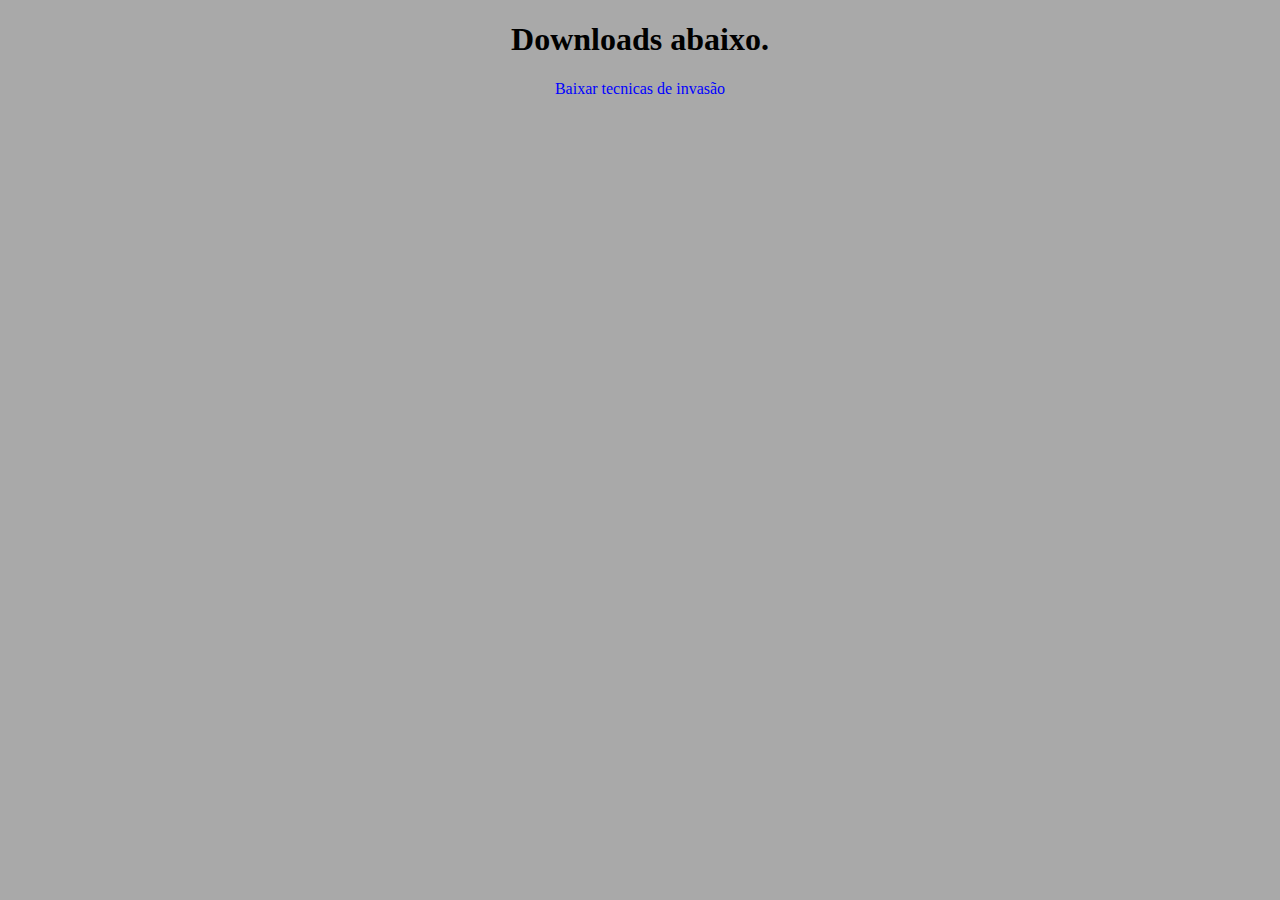
==== Arquvo/index.html @ 0271fe93 "up" ====
<!DOCTYPE html>
<html lang="pt-br">
<head>
    <meta charset="UTF-8">
    <meta http-equiv="X-UA-Compatible" content="IE=edge">
    <meta name="viewport" content="width=device-width, initial-scale=1.0">
    <title>Download</title>
    <style>
        a{
            text-decoration: none;
            color: blue;
        }
        body{
            background-color: darkgray;
        }
        main{
            text-align: center;
        }
    </style>
</head>
<body>
    <main>
        <h1>Downloads abaixo.</h1>
        <a href="toaz.info-livro-tecnicas-de-invasaopdf-pr_a6bf2a0fcd43635b440cc0b538110b69.zip">Baixar tecnicas de invasão</a>
    </main>
</body>
</html>
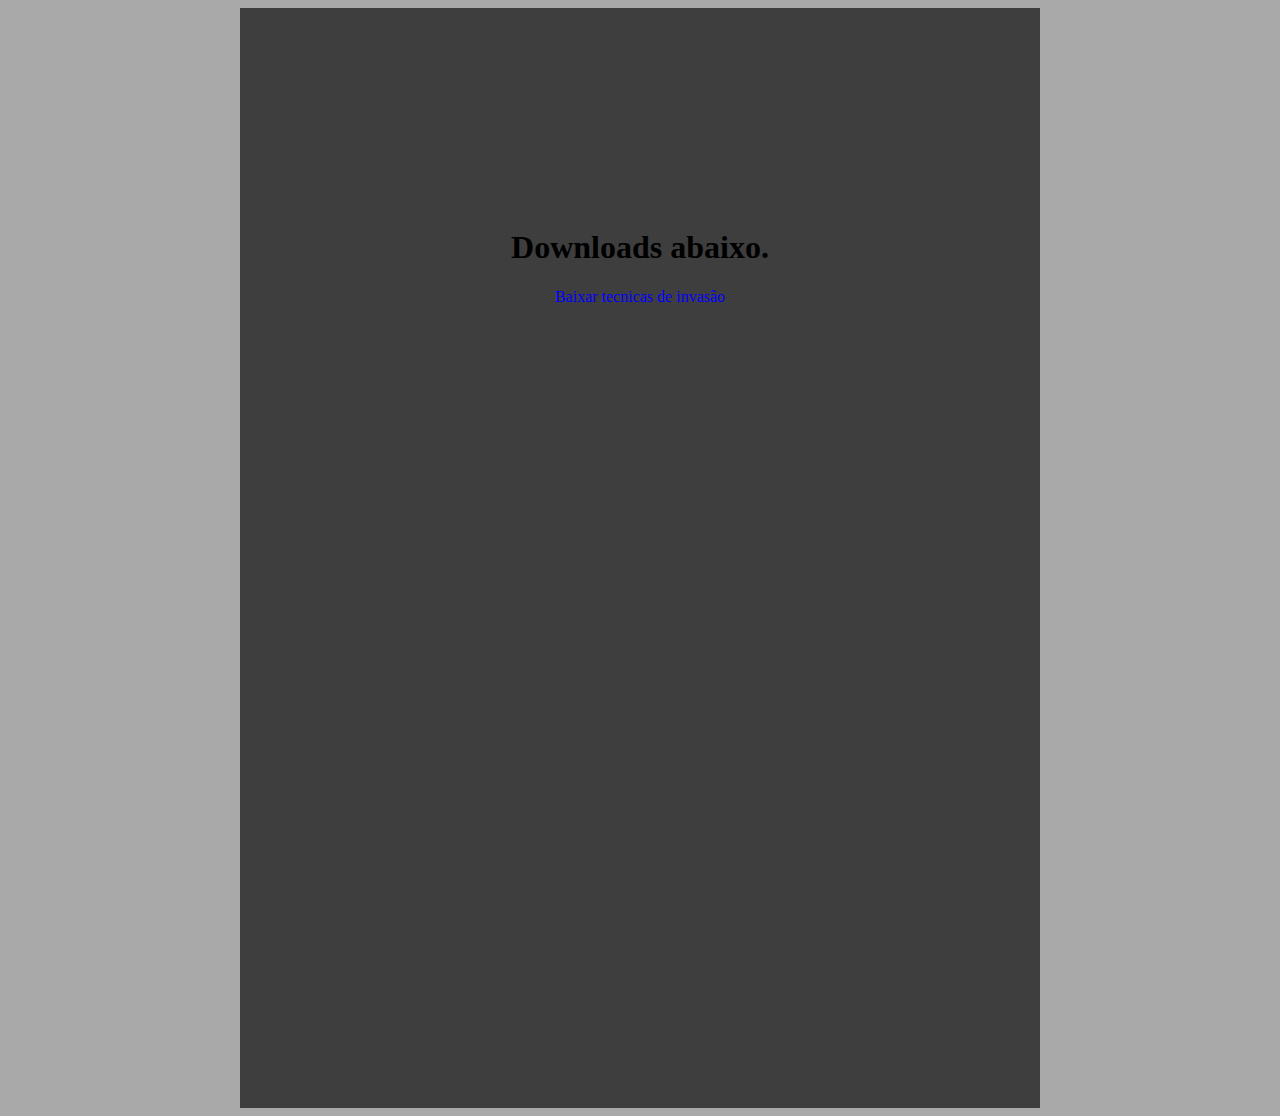
==== commit 423b2425: "up" ====
--- a/Arquvo/index.html
+++ b/Arquvo/index.html
@@ -15,6 +15,11 @@
         }
         main{
             text-align: center;
+            background-color: rgba(0, 0, 0, 0.637);
+            padding: 200px;
+            width: 400px;
+            height: 700px;
+            margin: auto;
         }
     </style>
 </head>
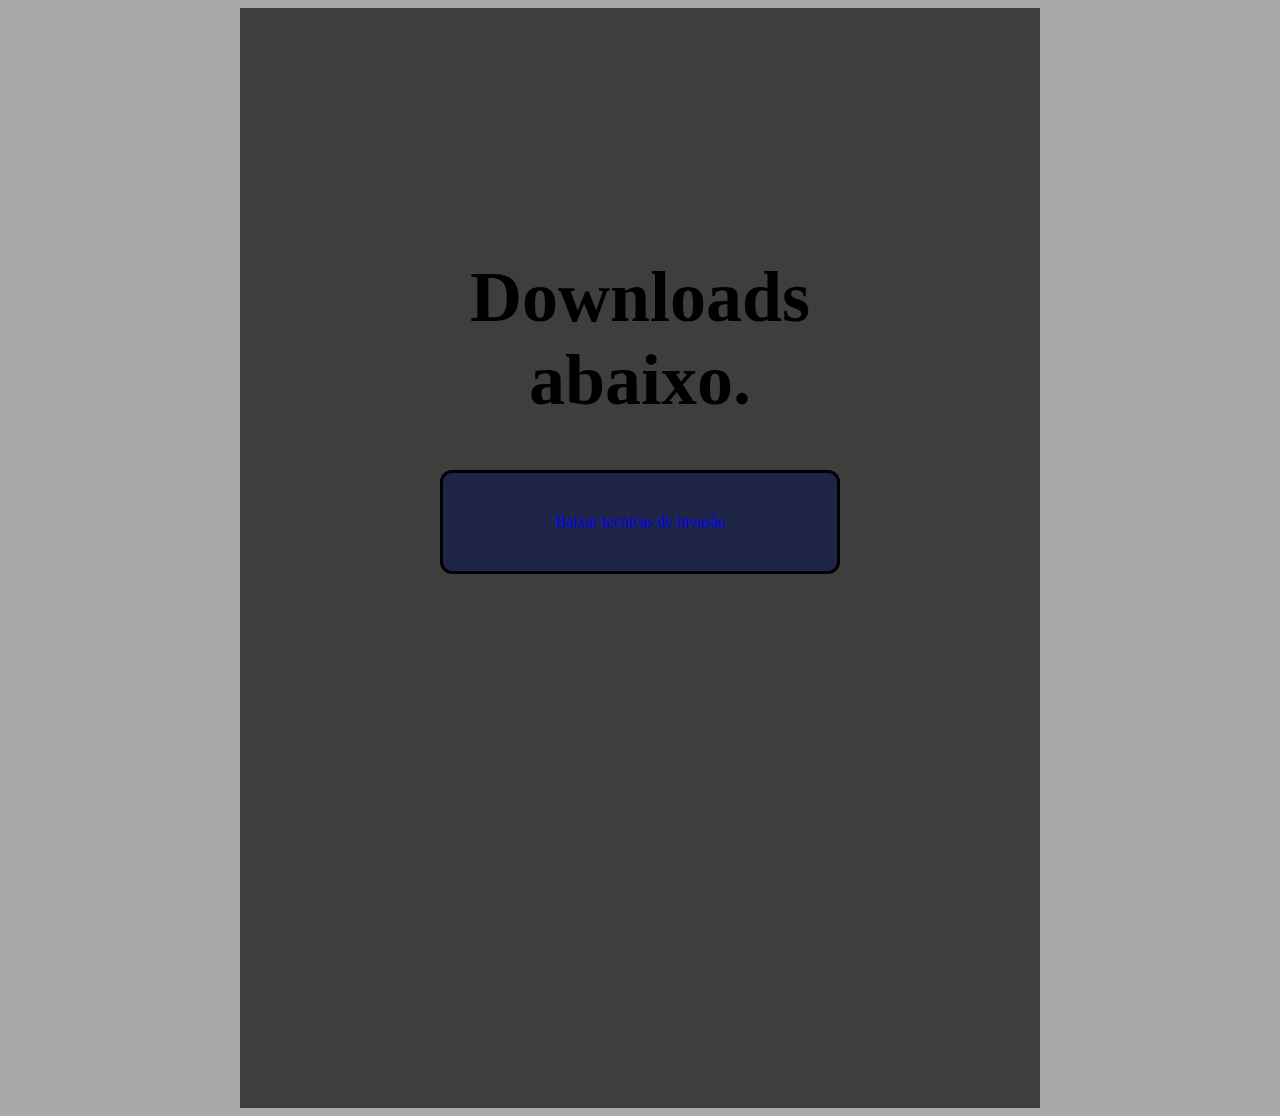
==== commit 3c6e5240: "mu" ====
--- a/Arquvo/index.html
+++ b/Arquvo/index.html
@@ -6,6 +6,9 @@
     <meta name="viewport" content="width=device-width, initial-scale=1.0">
     <title>Download</title>
     <style>
+        h1{
+            font-size: 8vh;
+        }
         a{
             text-decoration: none;
             color: blue;
@@ -21,12 +24,36 @@
             height: 700px;
             margin: auto;
         }
+        section{
+            background-color: rgb(31, 37, 71);
+            padding: 40px;
+            border-radius: 12px;
+            border: 3px solid black;
+            transition: 1.4s;
+            
+        }
+        section:hover{
+           padding-left: 70px;
+           padding-bottom: 70px;
+           padding-right: 70px ;
+           padding-top: 70px;
+           background-color: rgb(35, 57, 182);
+
+        }
+        section:hover >a{
+            font-size: 27px;
+            color: brown;
+
+        }
     </style>
 </head>
 <body>
     <main>
         <h1>Downloads abaixo.</h1>
-        <a href="toaz.info-livro-tecnicas-de-invasaopdf-pr_a6bf2a0fcd43635b440cc0b538110b69.zip">Baixar tecnicas de invasão</a>
+        <section>
+           
+            <a href="toaz.info-livro-tecnicas-de-invasaopdf-pr_a6bf2a0fcd43635b440cc0b538110b69.zip">Baixar tecnicas de invasão</a>
+        </section>
     </main>
 </body>
 </html>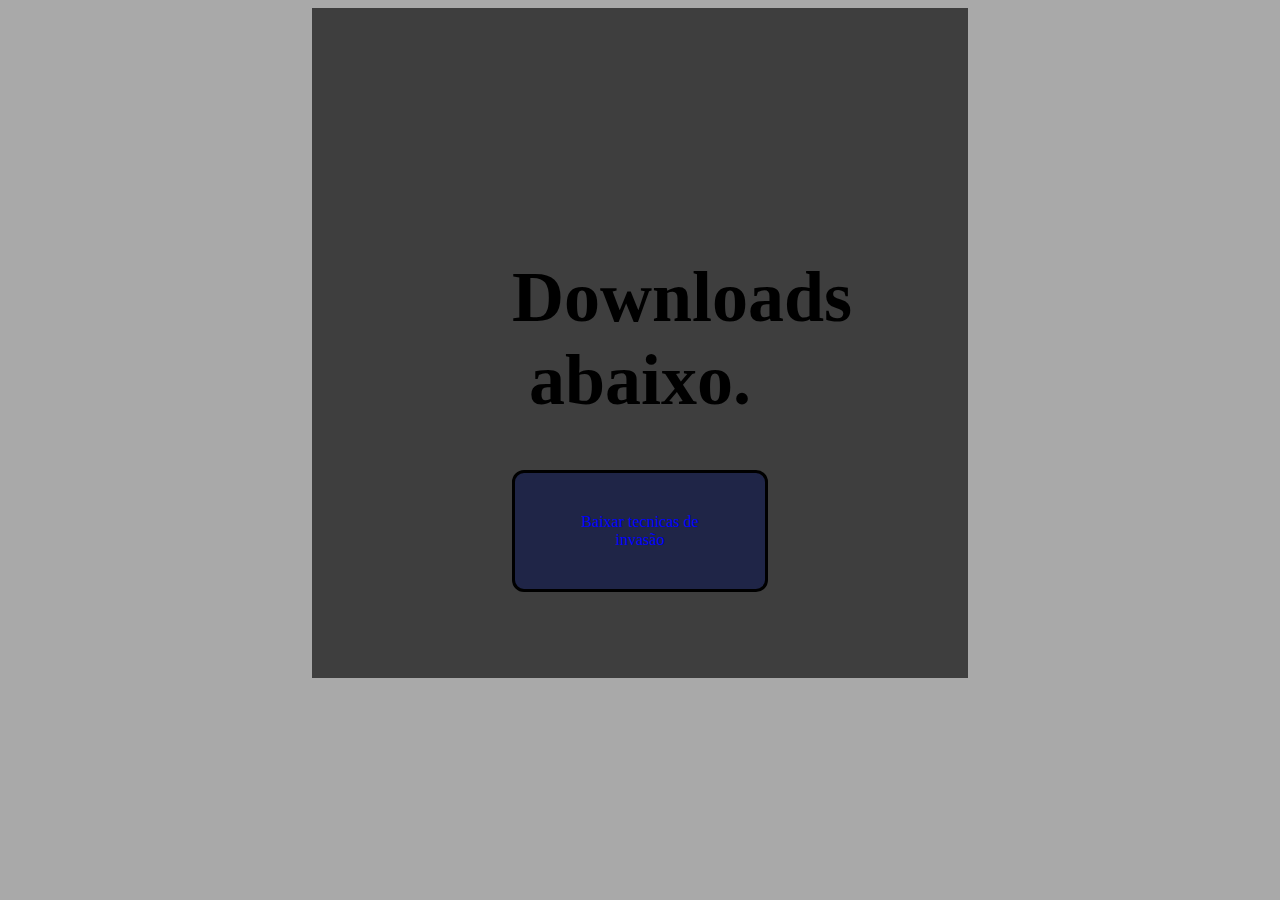
==== commit 2820c0da: "up" ====
--- a/Arquvo/index.html
+++ b/Arquvo/index.html
@@ -20,8 +20,8 @@
             text-align: center;
             background-color: rgba(0, 0, 0, 0.637);
             padding: 200px;
-            width: 400px;
-            height: 700px;
+            width: 20vw;
+            height: 30vh;
             margin: auto;
         }
         section{
@@ -33,10 +33,10 @@
             
         }
         section:hover{
-           padding-left: 70px;
-           padding-bottom: 70px;
-           padding-right: 70px ;
-           padding-top: 70px;
+           padding-left: 40px;
+           padding-bottom: 40px;
+           padding-right: 40px ;
+           padding-top: 40px;
            background-color: rgb(35, 57, 182);
 
         }
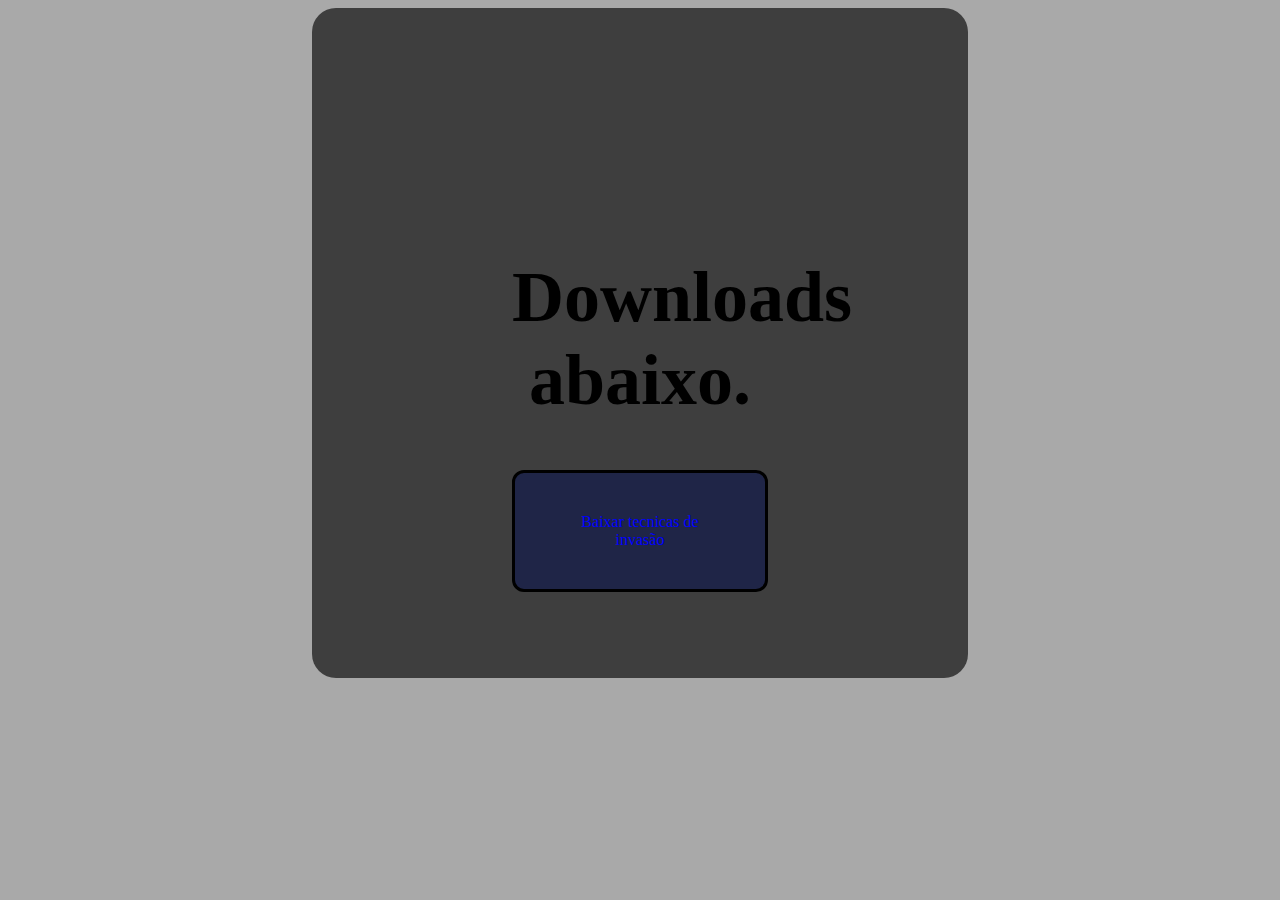
==== commit 43c9282b: "up" ====
--- a/Arquvo/index.html
+++ b/Arquvo/index.html
@@ -23,6 +23,7 @@
             width: 20vw;
             height: 30vh;
             margin: auto;
+            border-radius: 24px;
         }
         section{
             background-color: rgb(31, 37, 71);
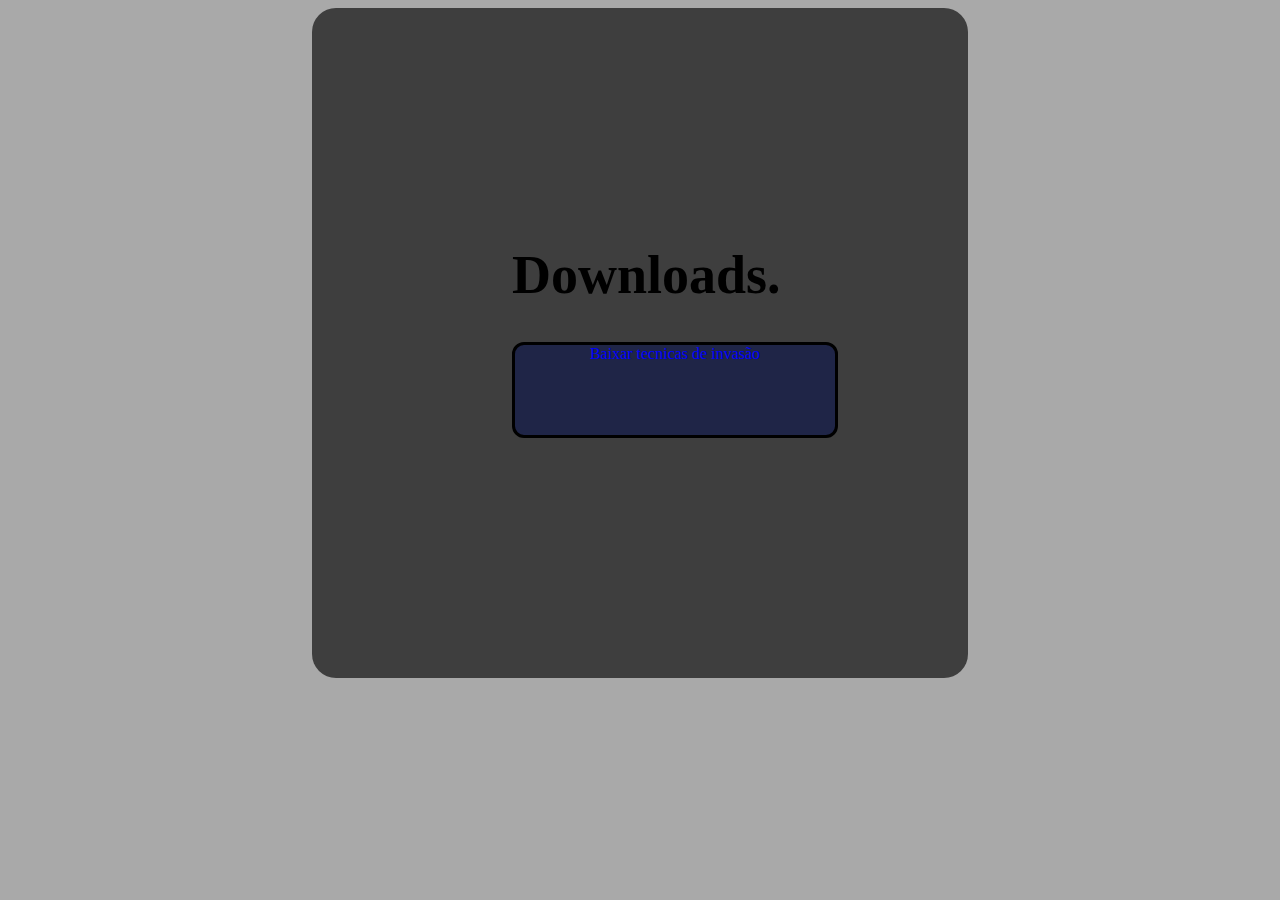
==== commit b72949cf: "r" ====
--- a/Arquvo/index.html
+++ b/Arquvo/index.html
@@ -7,7 +7,7 @@
     <title>Download</title>
     <style>
         h1{
-            font-size: 8vh;
+            font-size: 6vh;
         }
         a{
             text-decoration: none;
@@ -27,22 +27,20 @@
         }
         section{
             background-color: rgb(31, 37, 71);
-            padding: 40px;
+            width: 25vw;
+            height: 10vh;
             border-radius: 12px;
             border: 3px solid black;
             transition: 1.4s;
             
         }
         section:hover{
-           padding-left: 40px;
-           padding-bottom: 40px;
-           padding-right: 40px ;
-           padding-top: 40px;
+           
            background-color: rgb(35, 57, 182);
 
         }
         section:hover >a{
-            font-size: 27px;
+            font-size: 20px;
             color: brown;
 
         }
@@ -50,7 +48,7 @@
 </head>
 <body>
     <main>
-        <h1>Downloads abaixo.</h1>
+        <h1>Downloads.</h1>
         <section>
            
             <a href="toaz.info-livro-tecnicas-de-invasaopdf-pr_a6bf2a0fcd43635b440cc0b538110b69.zip">Baixar tecnicas de invasão</a>
